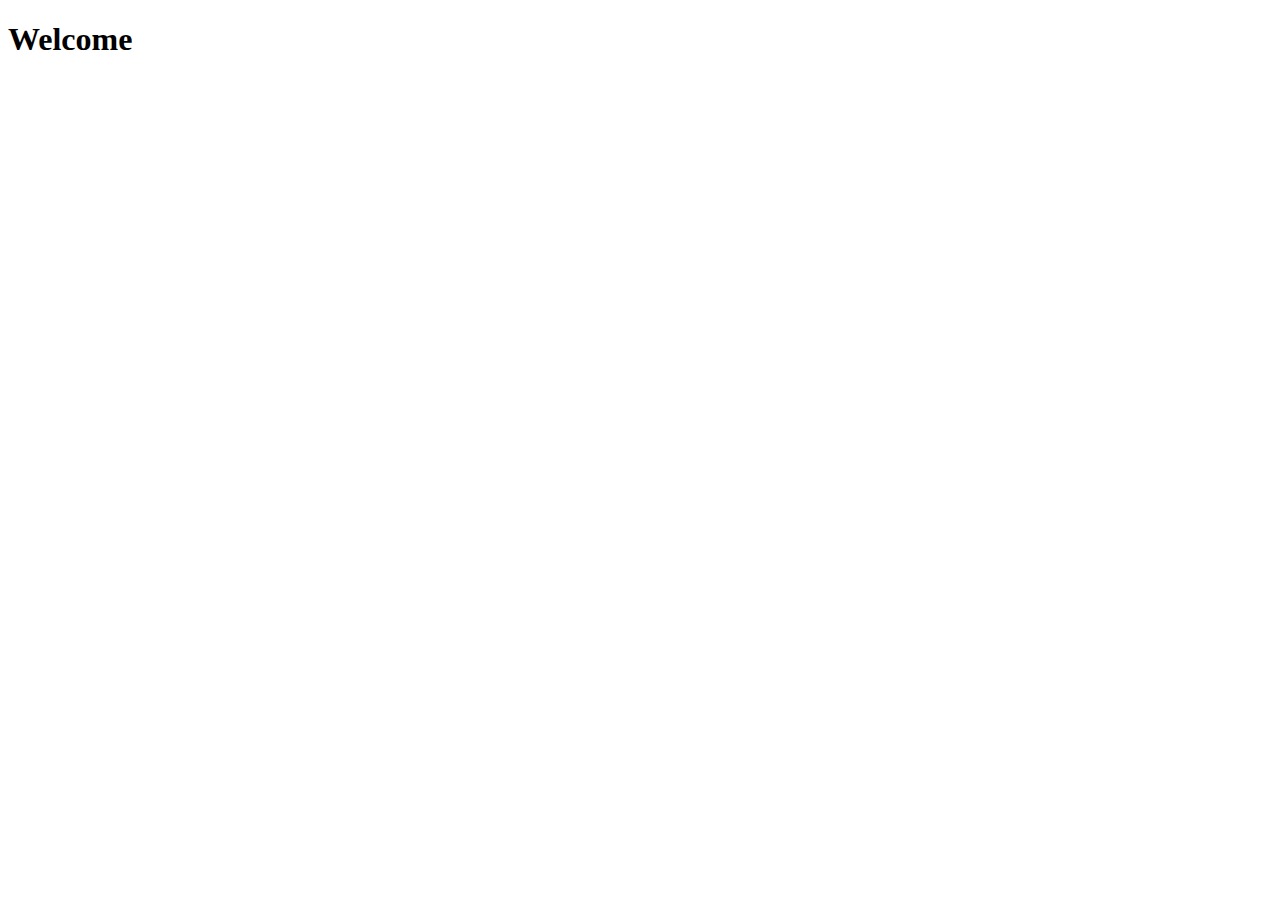
==== index.html @ e3182bf8 "ewan na" ====
<!DOCTYPE html>
<html lang="en">
<head>
    <meta charset="UTF-8">
    <meta name="viewport" content="width=device-width, initial-scale=1.0">
    <meta http-equiv="X-UA-Compatible" content="ie=edge">
    <title>Document</title>
</head>
<body>
    <h1>Welcome</h1>
</body>
</html>
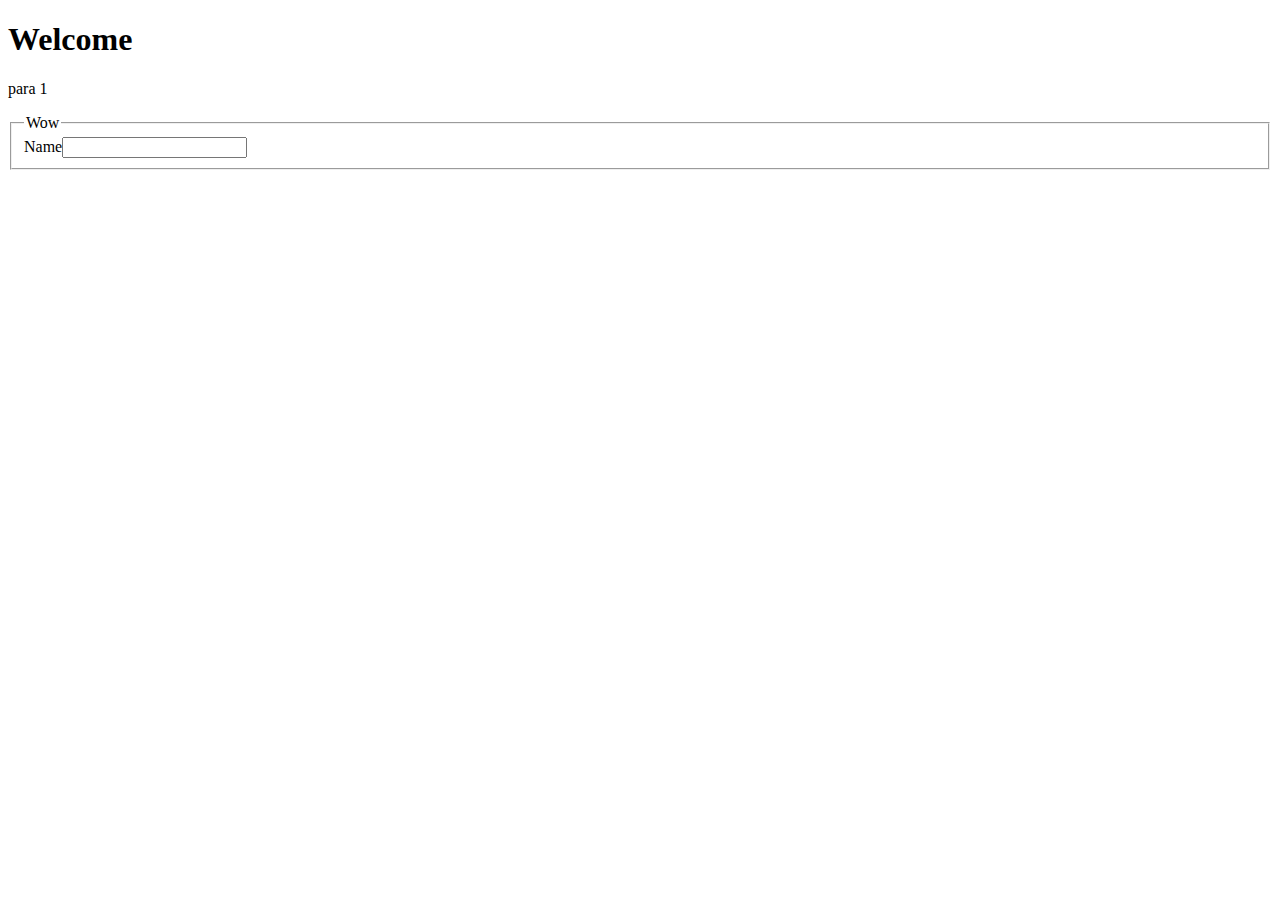
==== commit a5b0c09d: "try last" ====
--- a/index.html
+++ b/index.html
@@ -8,5 +8,12 @@
 </head>
 <body>
     <h1>Welcome</h1>
+    <p>para 1</p>
+    <form action="">
+        <fieldset>
+            <legend>Wow</legend>
+            <label for="">Name<input type="text"></label>
+        </fieldset>
+    </form>
 </body>
 </html>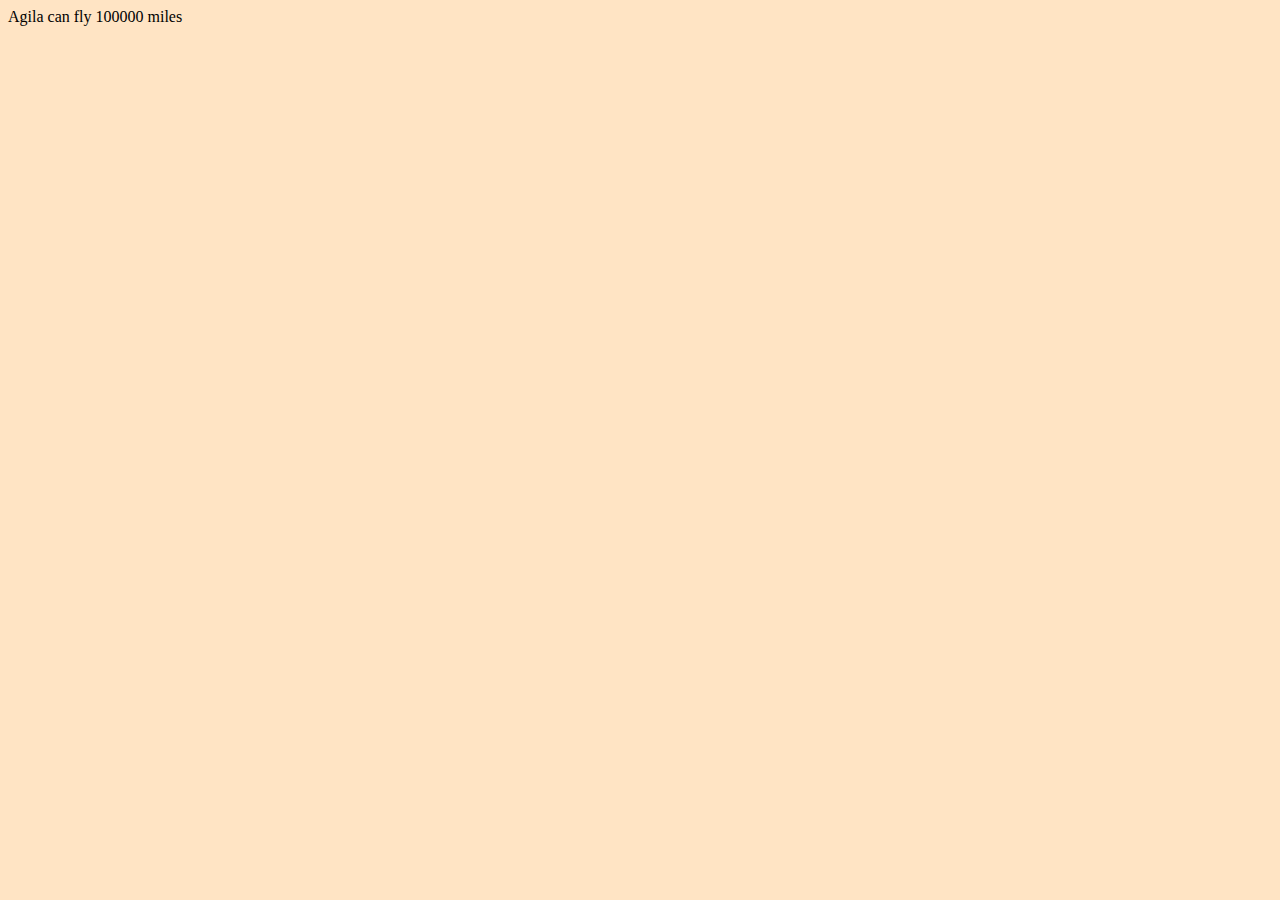
==== commit be0937de: "Add files via upload" ====
--- a/index.html
+++ b/index.html
@@ -5,15 +5,32 @@
     <meta name="viewport" content="width=device-width, initial-scale=1.0">
     <meta http-equiv="X-UA-Compatible" content="ie=edge">
     <title>Document</title>
+    <link rel="stylesheet" href="css/style.css">
+    <script src="index.js"></script>
 </head>
-<body>
-    <h1>Welcome</h1>
-    <p>para 1</p>
-    <form action="">
+<body> 
+  <!--
+      <h1>Welcome</h1> 
+    <br><br><br><br><br>
+    <div  >
+        <p >hi</p>
+        <p>i am</p>
+        <p>asfdgdff</p> 
+    <div>
+    <form action=" ">
         <fieldset>
-            <legend>Wow</legend>
-            <label for="">Name<input type="text"></label>
+            <legend>Wowers</legend>
+            <label for="">Username: <input type="text" required pattern="[0-9]"></label><br>
+            <label for="">Password: <input type="password" required></label><br>
+            <input type="submit" value="Submit">
         </fieldset>
     </form>
+    <img src="" alt="">
+
+  -->
+
+
+
+
 </body>
 </html>--- a/css/style.css
+++ b/css/style.css
@@ -0,0 +1,7 @@
+body {
+    background-color: bisque;
+}
+form {
+    margin-left: 10%;
+    width: 80%; 
+} 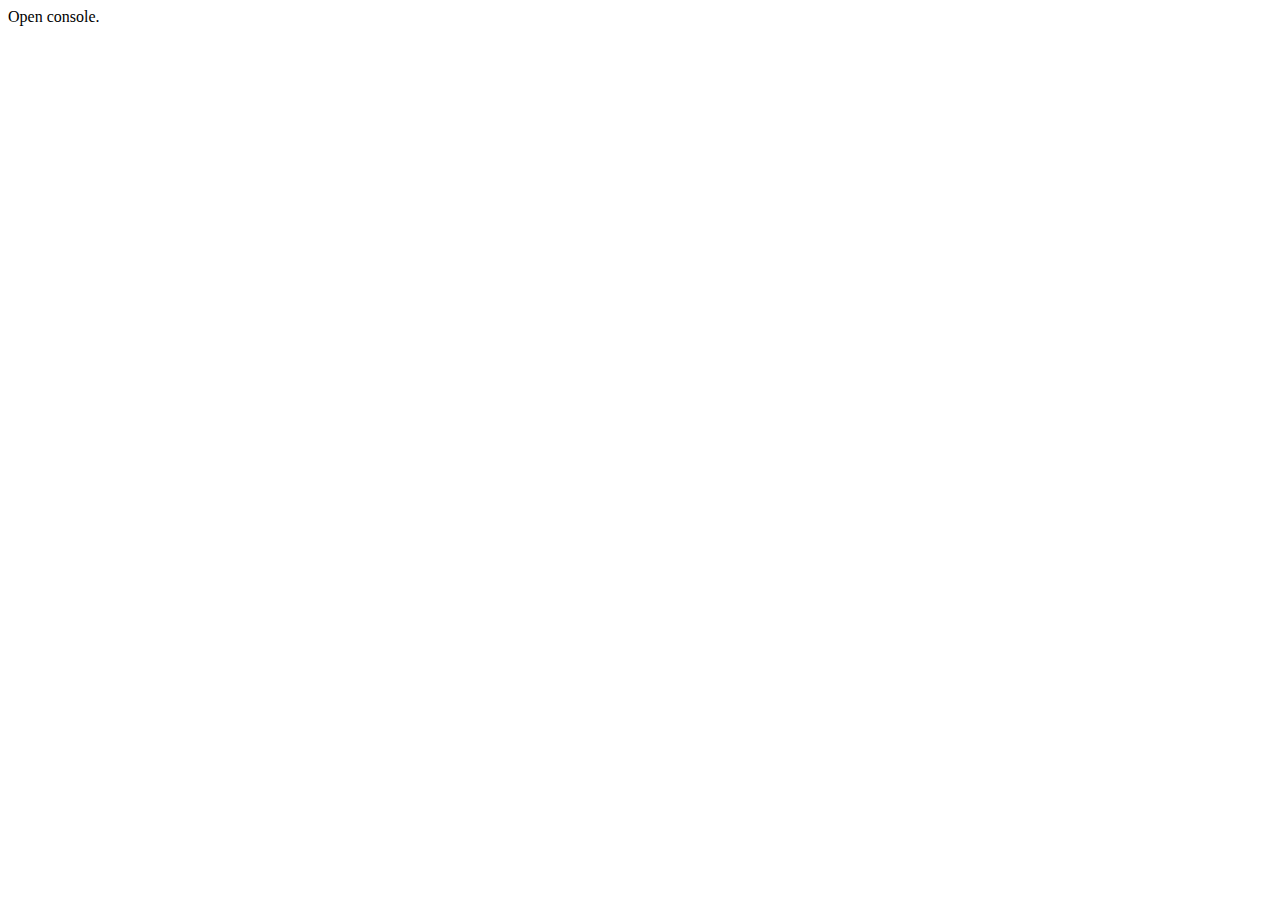
==== commit f83e84e8: "aaaaa" ====
--- a/index.html
+++ b/index.html
@@ -3,34 +3,10 @@
 <head>
     <meta charset="UTF-8">
     <meta name="viewport" content="width=device-width, initial-scale=1.0">
-    <meta http-equiv="X-UA-Compatible" content="ie=edge">
     <title>Document</title>
-    <link rel="stylesheet" href="css/style.css">
-    <script src="index.js"></script>
+    <script src="js.js"></script>
 </head>
-<body> 
-  <!--
-      <h1>Welcome</h1> 
-    <br><br><br><br><br>
-    <div  >
-        <p >hi</p>
-        <p>i am</p>
-        <p>asfdgdff</p> 
-    <div>
-    <form action=" ">
-        <fieldset>
-            <legend>Wowers</legend>
-            <label for="">Username: <input type="text" required pattern="[0-9]"></label><br>
-            <label for="">Password: <input type="password" required></label><br>
-            <input type="submit" value="Submit">
-        </fieldset>
-    </form>
-    <img src="" alt="">
-
-  -->
-
-
-
-
+<body>
+    Open console.
 </body>
 </html>